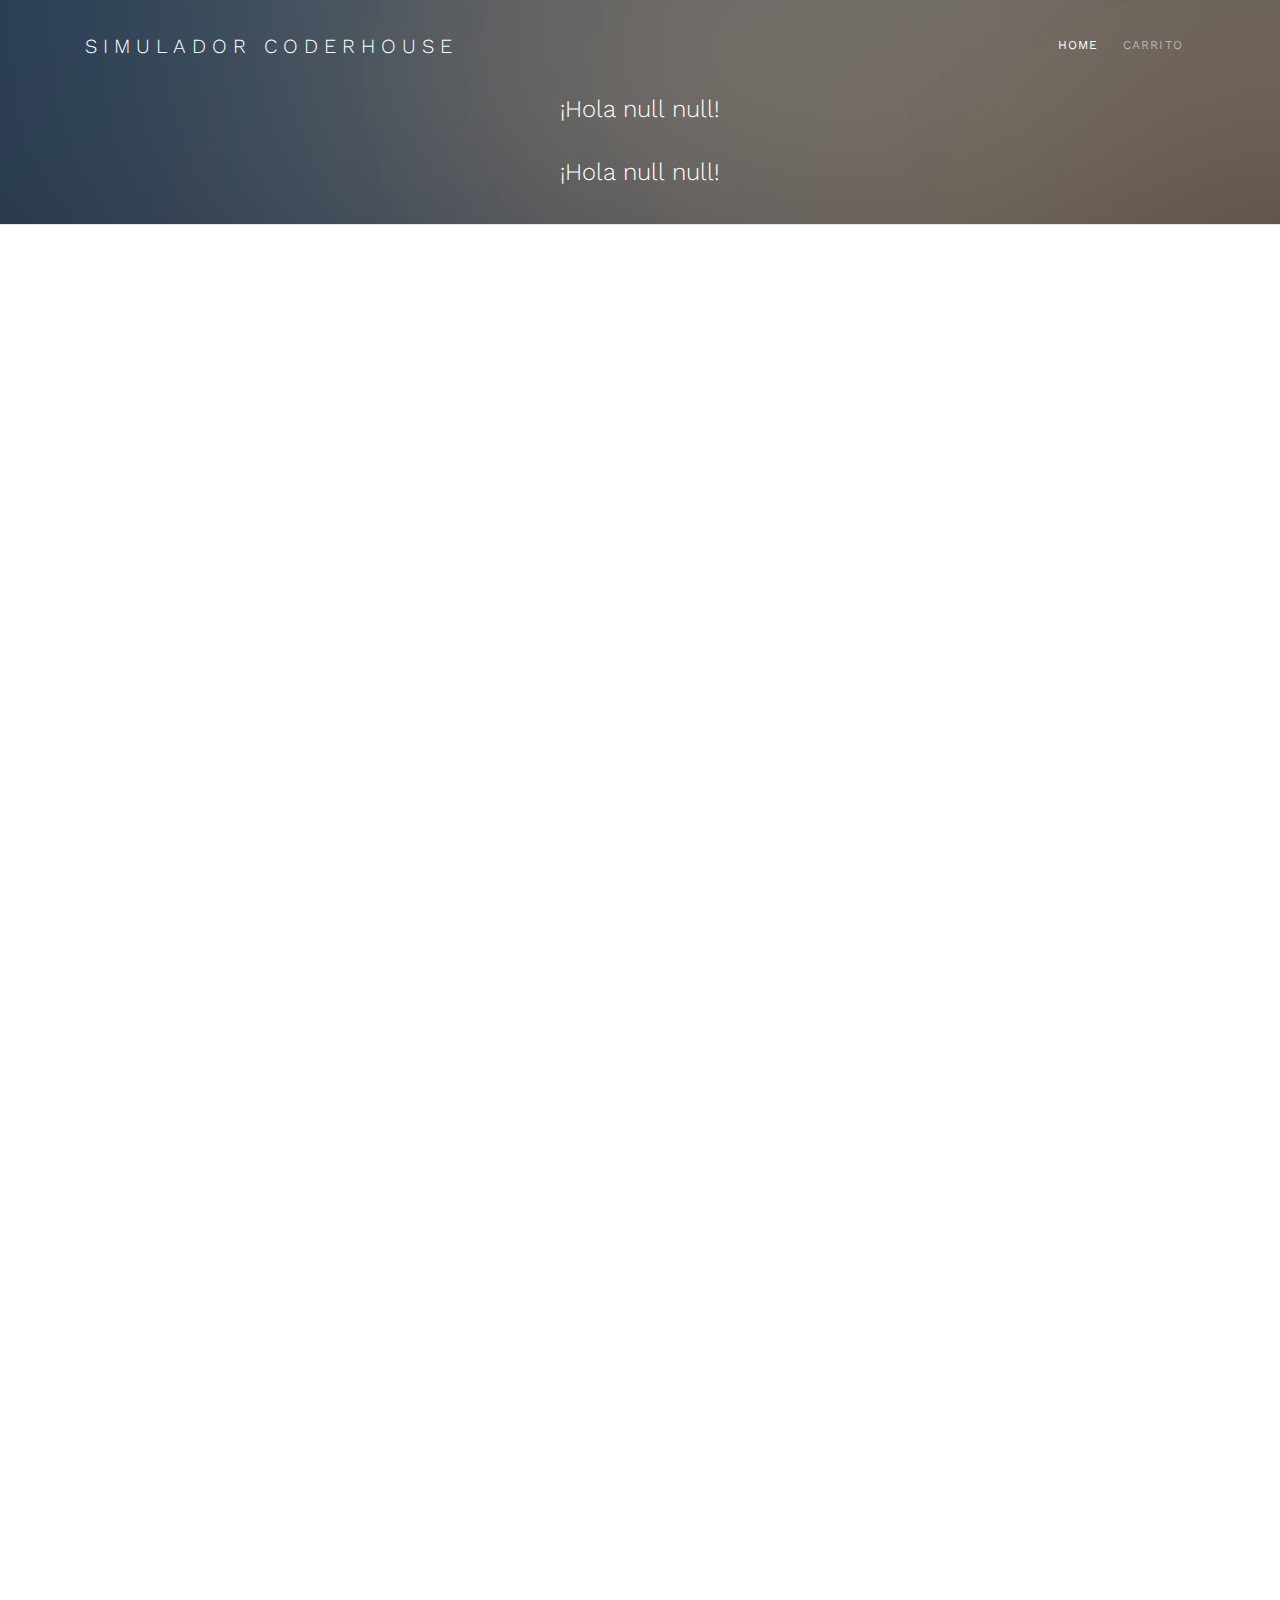
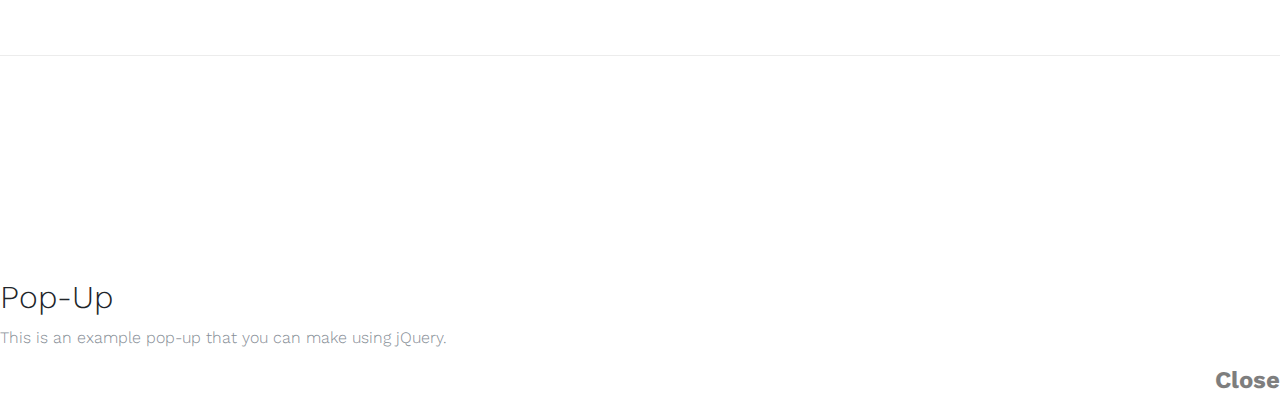
==== proyecto_final/index.html @ 75d691c9 "Segunda entrega proyecto final" ====
<!DOCTYPE html>
<html lang="en">
	<head id="head_main">
		<meta charset="utf-8">
		<meta name="viewport" content="width=device-width, initial-scale=1, shrink-to-fit=no">
		<title>Simulador carrito de compras</title>
		<meta name="description" content="Simulador para curso coderhouse: javascript">
		<meta name="keywords" content="Simulador, coderhouse, javascript, cart, products, ecommerce">
        <link href="https://fonts.googleapis.com/css?family=Work+Sans:300,400,700" rel="stylesheet">
        <link rel="stylesheet" href="assets/css/bootstrap/bootstrap.css">
        <link rel="stylesheet" href="assets/css/animate.css">
        <link rel="stylesheet" href="assets/fonts/ionicons/css/ionicons.min.css">
        <link rel="stylesheet" href="assets/css/owl.carousel.min.css">
        <link rel="stylesheet" href="assets/fonts/flaticon/font/flaticon.css">
        <link rel="stylesheet" href="assets/fonts/fontawesome/css/font-awesome.min.css">
        <link rel="stylesheet" href="assets/css/bootstrap-datepicker.css">
        <link rel="stylesheet" href="assets/css/select2.css">
        <link rel="stylesheet" href="assets/css/helpers.css">
        <link rel="stylesheet" href="assets/css/style.css">
        <link rel="stylesheet" href="https://cdnjs.cloudflare.com/ajax/libs/bootstrap-datepicker/1.4.1/css/bootstrap-datepicker3.css"/>
	</head>
	<body>
        <nav class="navbar navbar-expand-lg navbar-dark probootstrap_navbar" id="probootstrap-navbar">
          <div class="container">
            <a class="navbar-brand" href="index.html">Simulador Coderhouse</a>
            <button class="navbar-toggler" type="button" data-toggle="collapse" data-target="#probootstrap-menu" aria-controls="probootstrap-menu" aria-expanded="false" aria-label="Toggle navigation">
              <span><i class="ion-navicon"></i></span>
            </button>
            <div class="collapse navbar-collapse" id="probootstrap-menu">
              <ul class="navbar-nav ml-auto">
                <li class="nav-item active"><a class="nav-link" href="index.html">Home</a></li>
                <li class="nav-item"><a class="nav-link" href="carrito.html">Carrito</a></li>
              </ul>
            </div>
          </div>
        </nav>
        <!-- END nav -->


        <section class="probootstrap-cover overflow-hidden relative"  style="background-image: url('assets/images/bg_1.jpg');" data-stellar-background-ratio="0.5"  id="section-home">
          <div class="overlay" id="subtitulo"></div>
        </section>
        <!-- END section -->

        <section class="probootstrap_section" id="section-city-guides">
          <div class="container">
            <div class="row text-center mb-5 probootstrap-animate">
              <div class="col-md-12">
                <h2 class="display-4 border-bottom probootstrap-section-heading">Nuestros productos</h2>
              </div>
            </div>
            <div class="row" id="listadoProductos">
                <!--
                <div class="col-lg-3 col-md-6 probootstrap-animate mb-3">
                <a href="#" class="probootstrap-thumbnail">
                  <img src="assets/images/producto_1.jpg" alt="Free Template by uicookies.com" class="img-fluid">
                  <div class="probootstrap-text">
                    <h3>Reloj: $4500</h3>
                  </div>
                </a>
                </div>
                <div class="col-lg-3 col-md-6 probootstrap-animate mb-3">
                <a href="#" class="probootstrap-thumbnail">
                  <img src="assets/images/producto_2.jpg" alt="Free Template by uicookies.com" class="img-fluid">
                  <div class="probootstrap-text">
                    <h3>Auriculares: $1500</h3>
                  </div>
                </a>
                </div>
                <div class="col-lg-3 col-md-6 probootstrap-animate mb-3">
                <a href="#" class="probootstrap-thumbnail">
                  <img src="assets/images/producto_3.jpg" alt="Free Template by uicookies.com" class="img-fluid">
                  <div class="probootstrap-text">
                    <h3>Zapatilla: $11000</h3>
                  </div>
                </a>
                </div>
                <div class="col-lg-3 col-md-6 probootstrap-animate mb-3">
                <a href="#" class="probootstrap-thumbnail">
                  <img src="assets/images/producto_4.jpg" alt="Free Template by uicookies.com" class="img-fluid">
                  <div class="probootstrap-text">
                    <h3>Zapatilla: $9999</h3>
                  </div>
                </a>
                </div>

                <div class="col-lg-3 col-md-6 probootstrap-animate mb-3">
                <a href="#" class="probootstrap-thumbnail">
                  <img src="assets/images/producto_5.jpg" alt="Free Template by uicookies.com" class="img-fluid">
                  <div class="probootstrap-text">
                    <h3>Anteojos: $5000</h3>
                  </div>
                </a>
                </div>
                <div class="col-lg-3 col-md-6 probootstrap-animate mb-3">
                <a href="#" class="probootstrap-thumbnail">
                  <img src="assets/images/producto_6.jpg" alt="Free Template by uicookies.com" class="img-fluid">
                  <div class="probootstrap-text">
                    <h3>Cámara retro: $7800</h3>
                  </div>
                </a>
                </div>
                <div class="col-lg-3 col-md-6 probootstrap-animate mb-3">
                <a href="#" class="probootstrap-thumbnail">
                  <img src="assets/images/producto_7.jpg" alt="Free Template by uicookies.com" class="img-fluid">
                  <div class="probootstrap-text">
                    <h3>Banco vintage: $4300</h3>
                  </div>
                </a>
                </div>
                <div class="col-lg-3 col-md-6 probootstrap-animate mb-3">
                <a href="#" class="probootstrap-thumbnail">
                  <img src="assets/images/producto_8.jpg" alt="Free Template by uicookies.com" class="img-fluid">
                  <div class="probootstrap-text">
                    <h3>Cactus deco: $1800</h3>
                  </div>
                </a>
                </div>

                <div class="col-lg-3 col-md-6 probootstrap-animate mb-3">
                <a href="#" class="probootstrap-thumbnail">
                  <img src="assets/images/producto_9.jpg" alt="Free Template by uicookies.com" class="img-fluid">
                  <div class="probootstrap-text">
                    <h3>Mochila: $5200</h3>
                  </div>
                </a>
                </div>
                <div class="col-lg-3 col-md-6 probootstrap-animate mb-3">
                <a href="#" class="probootstrap-thumbnail">
                  <img src="assets/images/producto_10.jpg" alt="Free Template by uicookies.com" class="img-fluid">
                  <div class="probootstrap-text">
                    <h3>Parlante: $8000</h3>
                  </div>
                </a>
                </div>
                <div class="col-lg-3 col-md-6 probootstrap-animate mb-3">
                <a href="#" class="probootstrap-thumbnail">
                  <img src="assets/images/producto_11.jpg" alt="Free Template by uicookies.com" class="img-fluid">
                  <div class="probootstrap-text">
                    <h3>Smartwatch: $15999</h3>
                  </div>
                </a>
                </div>
                <div class="col-lg-3 col-md-6 probootstrap-animate mb-3">
                <a href="#" class="probootstrap-thumbnail">
                  <img src="assets/images/producto_12.jpg" alt="Free Template by uicookies.com" class="img-fluid">
                  <div class="probootstrap-text">
                    <h3>Zapato: $11499</h3>
                  </div>
                </a>
                </div>
                -->
            </div>
          </div>

        </section>

        <footer class="probootstrap_section probootstrap-border-top">
          <div class="container">
          </div>
        </footer>

        <div class="popup-overlay">
            <!--Creates the popup content-->
             <div class="popup-content">
                <h2>Pop-Up</h2>
                <p> This is an example pop-up that you can make using jQuery.</p>
               <!--popup's close button-->
                <button class="close">Close</button>
            </div>
        </div>


        <script src="assets/js/jquery.min.js"></script>
        <script src="assets/js/popper.min.js"></script>
        <script src="assets/js/bootstrap.min.js"></script>
        <script src="assets/js/owl.carousel.min.js"></script>
        <script src="assets/js/bootstrap-datepicker.js"></script>
        <script src="assets/js/jquery.waypoints.min.js"></script>
        <script src="assets/js/jquery.easing.1.3.js"></script>
        <script src="assets/js/select2.min.js"></script>
        <script src="assets/js/main.js"></script>
        <script type="text/javascript" src="https://cdnjs.cloudflare.com/ajax/libs/bootstrap-datepicker/1.4.1/js/bootstrap-datepicker.min.js"></script>
        <script src="myCode.js"></script>
	</body>

</html>
---- proyecto_final/assets/fonts/flaticon/font/flaticon.css ----
/*
  	Flaticon icon font: Flaticon
  	Creation date: 18/12/2017 13:29
  	*/

@font-face {
  font-family: "Flaticon";
  src: url("Flaticon.eot");
  src: url("Flaticon.eot?#iefix") format("embedded-opentype"),
       url("Flaticon.woff") format("woff"),
       url("Flaticon.ttf") format("truetype"),
       url("Flaticon.svg#Flaticon") format("svg");
  font-weight: normal;
  font-style: normal;
}

@media screen and (-webkit-min-device-pixel-ratio:0) {
  @font-face {
    font-family: "Flaticon";
    src: url("Flaticon.svg#Flaticon") format("svg");
  }
}

[class^="flaticon-"]:before, [class*=" flaticon-"]:before,
[class^="flaticon-"]:after, [class*=" flaticon-"]:after {   
  font-family: Flaticon;
        font-size: 20px;
font-style: normal;
}

.flaticon-teatro-de-la-caridad:before { content: "\f100"; }
.flaticon-royal-museum-of-the-armed-forces:before { content: "\f101"; }
.flaticon-parthenon:before { content: "\f102"; }
.flaticon-marina-bay-sands:before { content: "\f103"; }
.flaticon-samarra-minaret:before { content: "\f104"; }
.flaticon-chiang-kai-shek-memorial:before { content: "\f105"; }
.flaticon-heuvelse-kerk-tilburg:before { content: "\f106"; }
.flaticon-cathedral-of-cordoba:before { content: "\f107"; }
.flaticon-london-bridge:before { content: "\f108"; }
.flaticon-taj-mahal:before { content: "\f109"; }
.flaticon-leaning-tower-of-pisa:before { content: "\f10a"; }
.flaticon-burj-al-arab:before { content: "\f10b"; }
.flaticon-gate-of-india:before { content: "\f10c"; }
.flaticon-osaka-castle:before { content: "\f10d"; }
.flaticon-statue-of-liberty:before { content: "\f10e"; }
---- proyecto_final/assets/css/select2.css ----
.select2-container {
  box-sizing: border-box;
  display: inline-block;
  margin: 0;
  position: relative;
  vertical-align: middle; }
  .select2-container .select2-selection--single {
    box-sizing: border-box;
    cursor: pointer;
    display: block;
    height: 28px;
    user-select: none;
    -webkit-user-select: none; }
    .select2-container .select2-selection--single .select2-selection__rendered {
      display: block;
      padding-left: 8px;
      padding-right: 20px;
      overflow: hidden;
      text-overflow: ellipsis;
      white-space: nowrap; }
    .select2-container .select2-selection--single .select2-selection__clear {
      position: relative; }
  .select2-container[dir="rtl"] .select2-selection--single .select2-selection__rendered {
    padding-right: 8px;
    padding-left: 20px; }
  .select2-container .select2-selection--multiple {
    box-sizing: border-box;
    cursor: pointer;
    display: block;
    min-height: 32px;
    user-select: none;
    -webkit-user-select: none; }
    .select2-container .select2-selection--multiple .select2-selection__rendered {
      display: inline-block;
      overflow: hidden;
      padding-left: 8px;
      text-overflow: ellipsis;
      white-space: nowrap; }
  .select2-container .select2-search--inline {
    float: left; }
    .select2-container .select2-search--inline .select2-search__field {
      box-sizing: border-box;
      border: none;
      font-size: 100%;
      margin-top: 5px;
      padding: 0; }
      .select2-container .select2-search--inline .select2-search__field::-webkit-search-cancel-button {
        -webkit-appearance: none; }

.select2-dropdown {
  background-color: white;
  border: 1px solid #aaa;
  border-radius: 4px;
  box-sizing: border-box;
  display: block;
  position: absolute;
  left: -100000px;
  width: 100%;
  z-index: 1051; }

.select2-results {
  display: block; }

.select2-results__options {
  list-style: none;
  margin: 0;
  padding: 0; }

.select2-results__option {
  padding: 6px;
  user-select: none;
  -webkit-user-select: none; }
  .select2-results__option[aria-selected] {
    cursor: pointer; }

.select2-container--open .select2-dropdown {
  left: 0; }

.select2-container--open .select2-dropdown--above {
  border-bottom: none;
  border-bottom-left-radius: 0;
  border-bottom-right-radius: 0; }

.select2-container--open .select2-dropdown--below {
  border-top: none;
  border-top-left-radius: 0;
  border-top-right-radius: 0; }

.select2-search--dropdown {
  display: block;
  padding: 4px; }
  .select2-search--dropdown .select2-search__field {
    padding: 4px;
    width: 100%;
    box-sizing: border-box; }
    .select2-search--dropdown .select2-search__field::-webkit-search-cancel-button {
      -webkit-appearance: none; }
  .select2-search--dropdown.select2-search--hide {
    display: none; }

.select2-close-mask {
  border: 0;
  margin: 0;
  padding: 0;
  display: block;
  position: fixed;
  left: 0;
  top: 0;
  min-height: 100%;
  min-width: 100%;
  height: auto;
  width: auto;
  opacity: 0;
  z-index: 99;
  background-color: #fff;
  filter: alpha(opacity=0); }

.select2-hidden-accessible {
  border: 0 !important;
  clip: rect(0 0 0 0) !important;
  -webkit-clip-path: inset(50%) !important;
  clip-path: inset(50%) !important;
  height: 1px !important;
  overflow: hidden !important;
  padding: 0 !important;
  position: absolute !important;
  width: 1px !important;
  white-space: nowrap !important; }

.select2-container--default .select2-selection--single {
  background-color: #fff;
  border: 1px solid #aaa;
  border-radius: 4px; }
  .select2-container--default .select2-selection--single .select2-selection__rendered {
    color: #444;
    line-height: 28px; }
  .select2-container--default .select2-selection--single .select2-selection__clear {
    cursor: pointer;
    float: right;
    font-weight: bold; }
  .select2-container--default .select2-selection--single .select2-selection__placeholder {
    color: #999; }
  .select2-container--default .select2-selection--single .select2-selection__arrow {
    height: 26px;
    position: absolute;
    top: 1px;
    right: 1px;
    width: 20px; }
    .select2-container--default .select2-selection--single .select2-selection__arrow b {
      border-color: #888 transparent transparent transparent;
      border-style: solid;
      border-width: 5px 4px 0 4px;
      height: 0;
      left: 50%;
      margin-left: -4px;
      margin-top: -2px;
      position: absolute;
      top: 50%;
      width: 0; }

.select2-container--default[dir="rtl"] .select2-selection--single .select2-selection__clear {
  float: left; }

.select2-container--default[dir="rtl"] .select2-selection--single .select2-selection__arrow {
  left: 1px;
  right: auto; }

.select2-container--default.select2-container--disabled .select2-selection--single {
  background-color: #eee;
  cursor: default; }
  .select2-container--default.select2-container--disabled .select2-selection--single .select2-selection__clear {
    display: none; }

.select2-container--default.select2-container--open .select2-selection--single .select2-selection__arrow b {
  border-color: transparent transparent #888 transparent;
  border-width: 0 4px 5px 4px; }

.select2-container--default .select2-selection--multiple {
  background-color: white;
  border: 1px solid #aaa;
  border-radius: 4px;
  cursor: text; }
  .select2-container--default .select2-selection--multiple .select2-selection__rendered {
    box-sizing: border-box;
    list-style: none;
    margin: 0;
    padding: 0 5px;
    width: 100%; }
    .select2-container--default .select2-selection--multiple .select2-selection__rendered li {
      list-style: none; }
  .select2-container--default .select2-selection--multiple .select2-selection__placeholder {
    color: #999;
    margin-top: 5px;
    float: left; }
  .select2-container--default .select2-selection--multiple .select2-selection__clear {
    cursor: pointer;
    float: right;
    font-weight: bold;
    margin-top: 5px;
    margin-right: 10px; }
  .select2-container--default .select2-selection--multiple .select2-selection__choice {
    background-color: #e4e4e4;
    border: 1px solid #aaa;
    border-radius: 4px;
    cursor: default;
    float: left;
    margin-right: 5px;
    margin-top: 5px;
    padding: 0 5px; }
  .select2-container--default .select2-selection--multiple .select2-selection__choice__remove {
    color: #999;
    cursor: pointer;
    display: inline-block;
    font-weight: bold;
    margin-right: 2px; }
    .select2-container--default .select2-selection--multiple .select2-selection__choice__remove:hover {
      color: #333; }

.select2-container--default[dir="rtl"] .select2-selection--multiple .select2-selection__choice, .select2-container--default[dir="rtl"] .select2-selection--multiple .select2-selection__placeholder, .select2-container--default[dir="rtl"] .select2-selection--multiple .select2-search--inline {
  float: right; }

.select2-container--default[dir="rtl"] .select2-selection--multiple .select2-selection__choice {
  margin-left: 5px;
  margin-right: auto; }

.select2-container--default[dir="rtl"] .select2-selection--multiple .select2-selection__choice__remove {
  margin-left: 2px;
  margin-right: auto; }

.select2-container--default.select2-container--focus .select2-selection--multiple {
  border: solid black 1px;
  outline: 0; }

.select2-container--default.select2-container--disabled .select2-selection--multiple {
  background-color: #eee;
  cursor: default; }

.select2-container--default.select2-container--disabled .select2-selection__choice__remove {
  display: none; }

.select2-container--default.select2-container--open.select2-container--above .select2-selection--single, .select2-container--default.select2-container--open.select2-container--above .select2-selection--multiple {
  border-top-left-radius: 0;
  border-top-right-radius: 0; }

.select2-container--default.select2-container--open.select2-container--below .select2-selection--single, .select2-container--default.select2-container--open.select2-container--below .select2-selection--multiple {
  border-bottom-left-radius: 0;
  border-bottom-right-radius: 0; }

.select2-container--default .select2-search--dropdown .select2-search__field {
  border: 1px solid #aaa; }

.select2-container--default .select2-search--inline .select2-search__field {
  background: transparent;
  border: none;
  outline: 0;
  box-shadow: none;
  -webkit-appearance: textfield; }

.select2-container--default .select2-results > .select2-results__options {
  max-height: 200px;
  overflow-y: auto; }

.select2-container--default .select2-results__option[role=group] {
  padding: 0; }

.select2-container--default .select2-results__option[aria-disabled=true] {
  color: #999; }

.select2-container--default .select2-results__option[aria-selected=true] {
  background-color: #ddd; }

.select2-container--default .select2-results__option .select2-results__option {
  padding-left: 1em; }
  .select2-container--default .select2-results__option .select2-results__option .select2-results__group {
    padding-left: 0; }
  .select2-container--default .select2-results__option .select2-results__option .select2-results__option {
    margin-left: -1em;
    padding-left: 2em; }
    .select2-container--default .select2-results__option .select2-results__option .select2-results__option .select2-results__option {
      margin-left: -2em;
      padding-left: 3em; }
      .select2-container--default .select2-results__option .select2-results__option .select2-results__option .select2-results__option .select2-results__option {
        margin-left: -3em;
        padding-left: 4em; }
        .select2-container--default .select2-results__option .select2-results__option .select2-results__option .select2-results__option .select2-results__option .select2-results__option {
          margin-left: -4em;
          padding-left: 5em; }
          .select2-container--default .select2-results__option .select2-results__option .select2-results__option .select2-results__option .select2-results__option .select2-results__option .select2-results__option {
            margin-left: -5em;
            padding-left: 6em; }

.select2-container--default .select2-results__option--highlighted[aria-selected] {
  background-color: #5897fb;
  color: white; }

.select2-container--default .select2-results__group {
  cursor: default;
  display: block;
  padding: 6px; }

.select2-container--classic .select2-selection--single {
  background-color: #f7f7f7;
  border: 1px solid #aaa;
  border-radius: 4px;
  outline: 0;
  background-image: -webkit-linear-gradient(top, white 50%, #eeeeee 100%);
  background-image: -o-linear-gradient(top, white 50%, #eeeeee 100%);
  background-image: linear-gradient(to bottom, white 50%, #eeeeee 100%);
  background-repeat: repeat-x;
  filter: progid:DXImageTransform.Microsoft.gradient(startColorstr='#FFFFFFFF', endColorstr='#FFEEEEEE', GradientType=0); }
  .select2-container--classic .select2-selection--single:focus {
    border: 1px solid #5897fb; }
  .select2-container--classic .select2-selection--single .select2-selection__rendered {
    color: #444;
    line-height: 28px; }
  .select2-container--classic .select2-selection--single .select2-selection__clear {
    cursor: pointer;
    float: right;
    font-weight: bold;
    margin-right: 10px; }
  .select2-container--classic .select2-selection--single .select2-selection__placeholder {
    color: #999; }
  .select2-container--classic .select2-selection--single .select2-selection__arrow {
    background-color: #ddd;
    border: none;
    border-left: 1px solid #aaa;
    border-top-right-radius: 4px;
    border-bottom-right-radius: 4px;
    height: 26px;
    position: absolute;
    top: 1px;
    right: 1px;
    width: 20px;
    background-image: -webkit-linear-gradient(top, #eeeeee 50%, #cccccc 100%);
    background-image: -o-linear-gradient(top, #eeeeee 50%, #cccccc 100%);
    background-image: linear-gradient(to bottom, #eeeeee 50%, #cccccc 100%);
    background-repeat: repeat-x;
    filter: progid:DXImageTransform.Microsoft.gradient(startColorstr='#FFEEEEEE', endColorstr='#FFCCCCCC', GradientType=0); }
    .select2-container--classic .select2-selection--single .select2-selection__arrow b {
      border-color: #888 transparent transparent transparent;
      border-style: solid;
      border-width: 5px 4px 0 4px;
      height: 0;
      left: 50%;
      margin-left: -4px;
      margin-top: -2px;
      position: absolute;
      top: 50%;
      width: 0; }

.select2-container--classic[dir="rtl"] .select2-selection--single .select2-selection__clear {
  float: left; }

.select2-container--classic[dir="rtl"] .select2-selection--single .select2-selection__arrow {
  border: none;
  border-right: 1px solid #aaa;
  border-radius: 0;
  border-top-left-radius: 4px;
  border-bottom-left-radius: 4px;
  left: 1px;
  right: auto; }

.select2-container--classic.select2-container--open .select2-selection--single {
  border: 1px solid #5897fb; }
  .select2-container--classic.select2-container--open .select2-selection--single .select2-selection__arrow {
    background: transparent;
    border: none; }
    .select2-container--classic.select2-container--open .select2-selection--single .select2-selection__arrow b {
      border-color: transparent transparent #888 transparent;
      border-width: 0 4px 5px 4px; }

.select2-container--classic.select2-container--open.select2-container--above .select2-selection--single {
  border-top: none;
  border-top-left-radius: 0;
  border-top-right-radius: 0;
  background-image: -webkit-linear-gradient(top, white 0%, #eeeeee 50%);
  background-image: -o-linear-gradient(top, white 0%, #eeeeee 50%);
  background-image: linear-gradient(to bottom, white 0%, #eeeeee 50%);
  background-repeat: repeat-x;
  filter: progid:DXImageTransform.Microsoft.gradient(startColorstr='#FFFFFFFF', endColorstr='#FFEEEEEE', GradientType=0); }

.select2-container--classic.select2-container--open.select2-container--below .select2-selection--single {
  border-bottom: none;
  border-bottom-left-radius: 0;
  border-bottom-right-radius: 0;
  background-image: -webkit-linear-gradient(top, #eeeeee 50%, white 100%);
  background-image: -o-linear-gradient(top, #eeeeee 50%, white 100%);
  background-image: linear-gradient(to bottom, #eeeeee 50%, white 100%);
  background-repeat: repeat-x;
  filter: progid:DXImageTransform.Microsoft.gradient(startColorstr='#FFEEEEEE', endColorstr='#FFFFFFFF', GradientType=0); }

.select2-container--classic .select2-selection--multiple {
  background-color: white;
  border: 1px solid #aaa;
  border-radius: 4px;
  cursor: text;
  outline: 0; }
  .select2-container--classic .select2-selection--multiple:focus {
    border: 1px solid #5897fb; }
  .select2-container--classic .select2-selection--multiple .select2-selection__rendered {
    list-style: none;
    margin: 0;
    padding: 0 5px; }
  .select2-container--classic .select2-selection--multiple .select2-selection__clear {
    display: none; }
  .select2-container--classic .select2-selection--multiple .select2-selection__choice {
    background-color: #e4e4e4;
    border: 1px solid #aaa;
    border-radius: 4px;
    cursor: default;
    float: left;
    margin-right: 5px;
    margin-top: 5px;
    padding: 0 5px; }
  .select2-container--classic .select2-selection--multiple .select2-selection__choice__remove {
    color: #888;
    cursor: pointer;
    display: inline-block;
    font-weight: bold;
    margin-right: 2px; }
    .select2-container--classic .select2-selection--multiple .select2-selection__choice__remove:hover {
      color: #555; }

.select2-container--classic[dir="rtl"] .select2-selection--multiple .select2-selection__choice {
  float: right; }

.select2-container--classic[dir="rtl"] .select2-selection--multiple .select2-selection__choice {
  margin-left: 5px;
  margin-right: auto; }

.select2-container--classic[dir="rtl"] .select2-selection--multiple .select2-selection__choice__remove {
  margin-left: 2px;
  margin-right: auto; }

.select2-container--classic.select2-container--open .select2-selection--multiple {
  border: 1px solid #5897fb; }

.select2-container--classic.select2-container--open.select2-container--above .select2-selection--multiple {
  border-top: none;
  border-top-left-radius: 0;
  border-top-right-radius: 0; }

.select2-container--classic.select2-container--open.select2-container--below .select2-selection--multiple {
  border-bottom: none;
  border-bottom-left-radius: 0;
  border-bottom-right-radius: 0; }

.select2-container--classic .select2-search--dropdown .select2-search__field {
  border: 1px solid #aaa;
  outline: 0; }

.select2-container--classic .select2-search--inline .select2-search__field {
  outline: 0;
  box-shadow: none; }

.select2-container--classic .select2-dropdown {
  background-color: white;
  border: 1px solid transparent; }

.select2-container--classic .select2-dropdown--above {
  border-bottom: none; }

.select2-container--classic .select2-dropdown--below {
  border-top: none; }

.select2-container--classic .select2-results > .select2-results__options {
  max-height: 200px;
  overflow-y: auto; }

.select2-container--classic .select2-results__option[role=group] {
  padding: 0; }

.select2-container--classic .select2-results__option[aria-disabled=true] {
  color: grey; }

.select2-container--classic .select2-results__option--highlighted[aria-selected] {
  background-color: #3875d7;
  color: white; }

.select2-container--classic .select2-results__group {
  cursor: default;
  display: block;
  padding: 6px; }

.select2-container--classic.select2-container--open .select2-dropdown {
  border-color: #5897fb; }
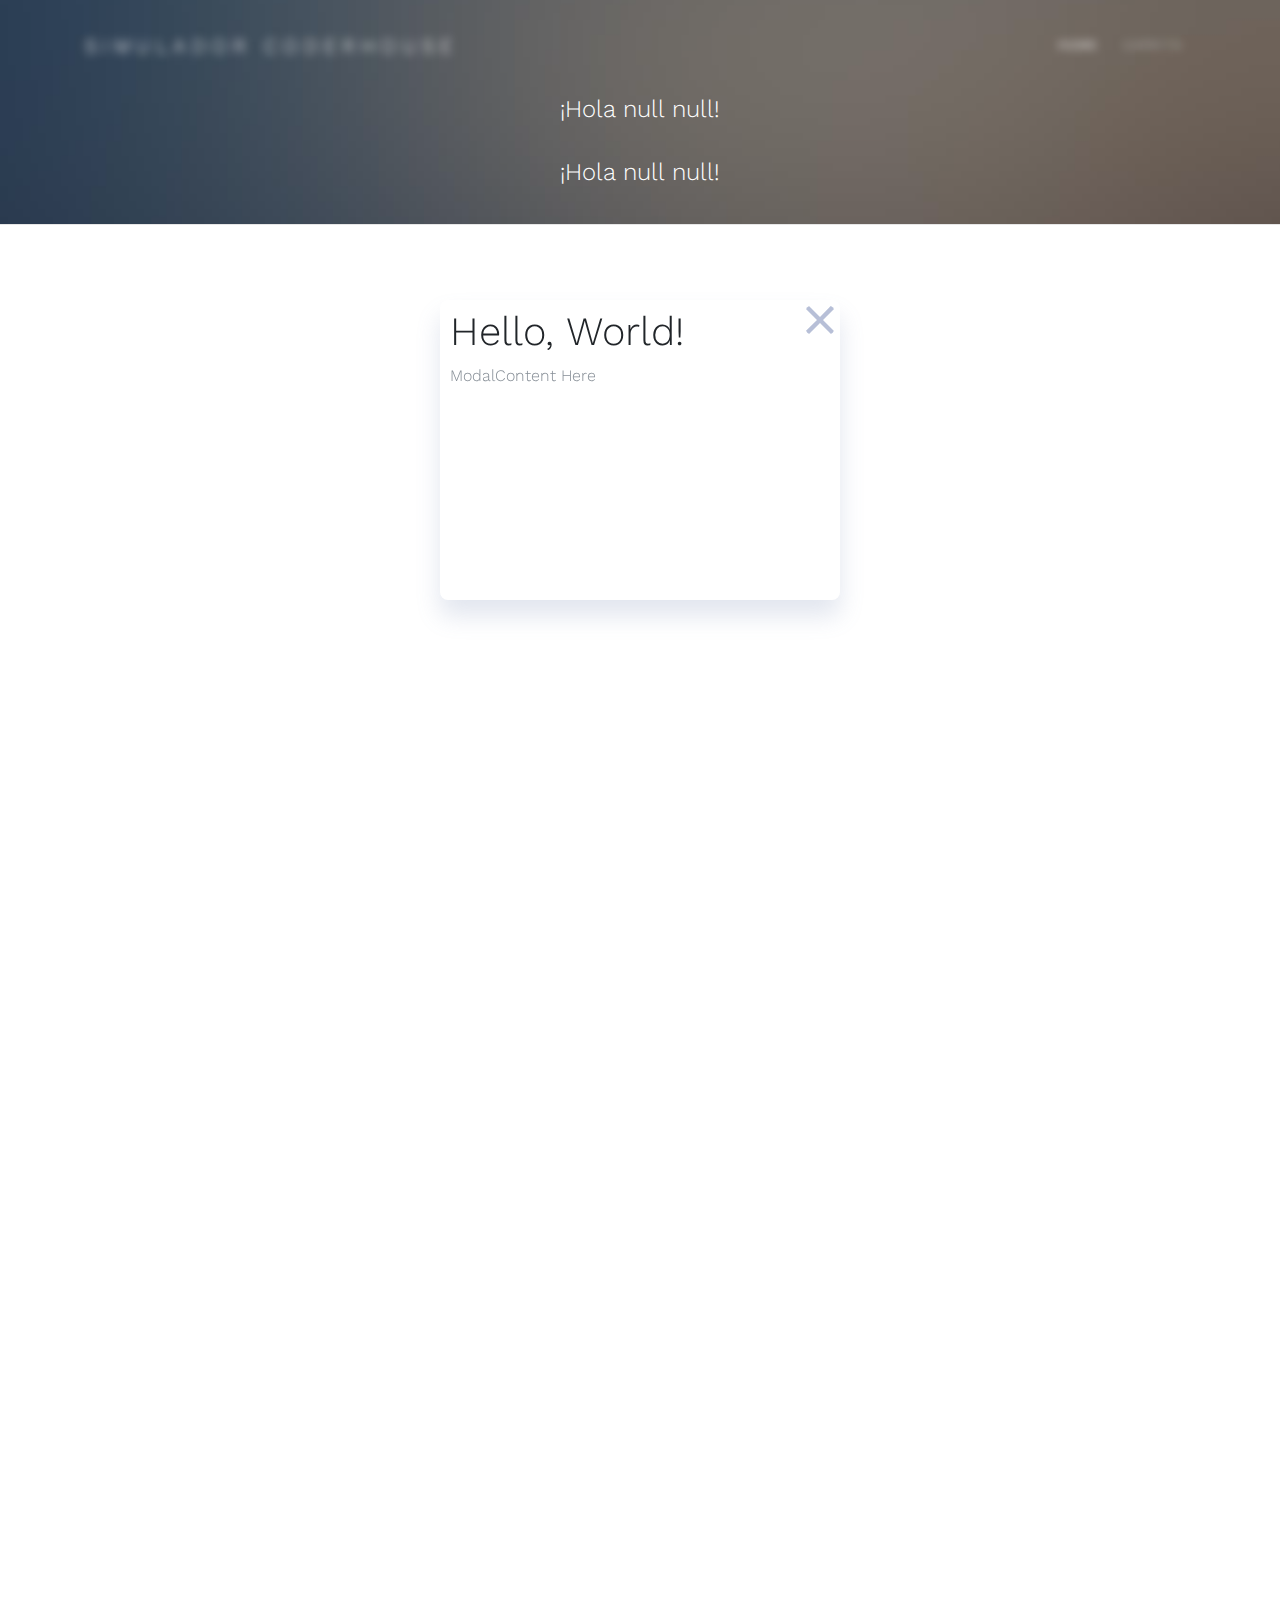
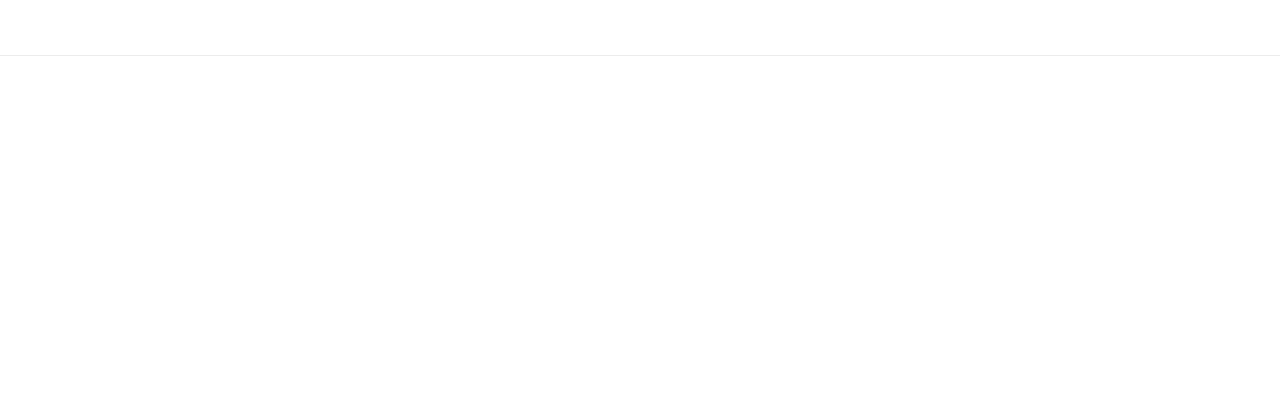
==== commit ac04c98d: "Segunda entrega proyecto final" ====
--- a/proyecto_final/index.html
+++ b/proyecto_final/index.html
@@ -170,6 +170,13 @@
             </div>
         </div>
 
+        <div class="modal" id="modalPersonalInfo">
+          <div class="content">
+            <div class="close"></div>
+            <h1> Hello, World!</h1>
+            <p> ModalContent Here </p>
+          </div>
+        </div>
 
         <script src="assets/js/jquery.min.js"></script>
         <script src="assets/js/popper.min.js"></script>
--- a/proyecto_final/assets/css/style.css
+++ b/proyecto_final/assets/css/style.css
@@ -558,4 +558,72 @@
 }
 .subtitle h4{
     color: white !important;
-}+}
+
+
+.popup-overlay {
+    visibility:hidden;
+}
+
+.popup-content {
+    visibility:hidden;
+}
+
+.popup-overlay.active{
+    visibility:visible;
+}
+
+.popup-content.active {
+    visibility:visible;
+}
+
+
+.modal {
+  position: fixed;
+  top: 0;
+  left: 0;
+  display: flex;
+  width: 100%;
+  height: 100vh;
+  justify-content: center;
+  align-items: center;
+  opacity: 0;
+  visibility: hidden;
+}
+
+.modal .content {
+  position: relative;
+  padding: 10px;
+  width: 400px;
+  height: 300px;
+  border-radius: 8px;
+  background-color: #fff;
+  box-shadow: rgba(112, 128, 175, 0.2) 0px 16px 24px 0px;
+  transform: scale(0);
+  transition: transform 300ms cubic-bezier(0.57, 0.21, 0.69, 1.25);
+}
+
+.modal .close {
+  position: absolute;
+  top: 5px;
+  right: 5px;
+  width: 30px;
+  height: 30px;
+  cursor: pointer;
+  border-radius: 8px;
+  background-color: #7080af;
+  clip-path: polygon(0 10%, 10% 0, 50% 40%, 89% 0, 100% 10%, 60% 50%, 100% 90%, 90% 100%, 50% 60%, 10% 100%, 0 89%, 40% 50%);
+}
+
+.modal.open {
+  opacity: 1;
+  visibility: visible;
+}
+.modal.open .content {
+  transform: scale(1);
+}
+
+
+.container.blur {
+  filter: blur(5px);
+}
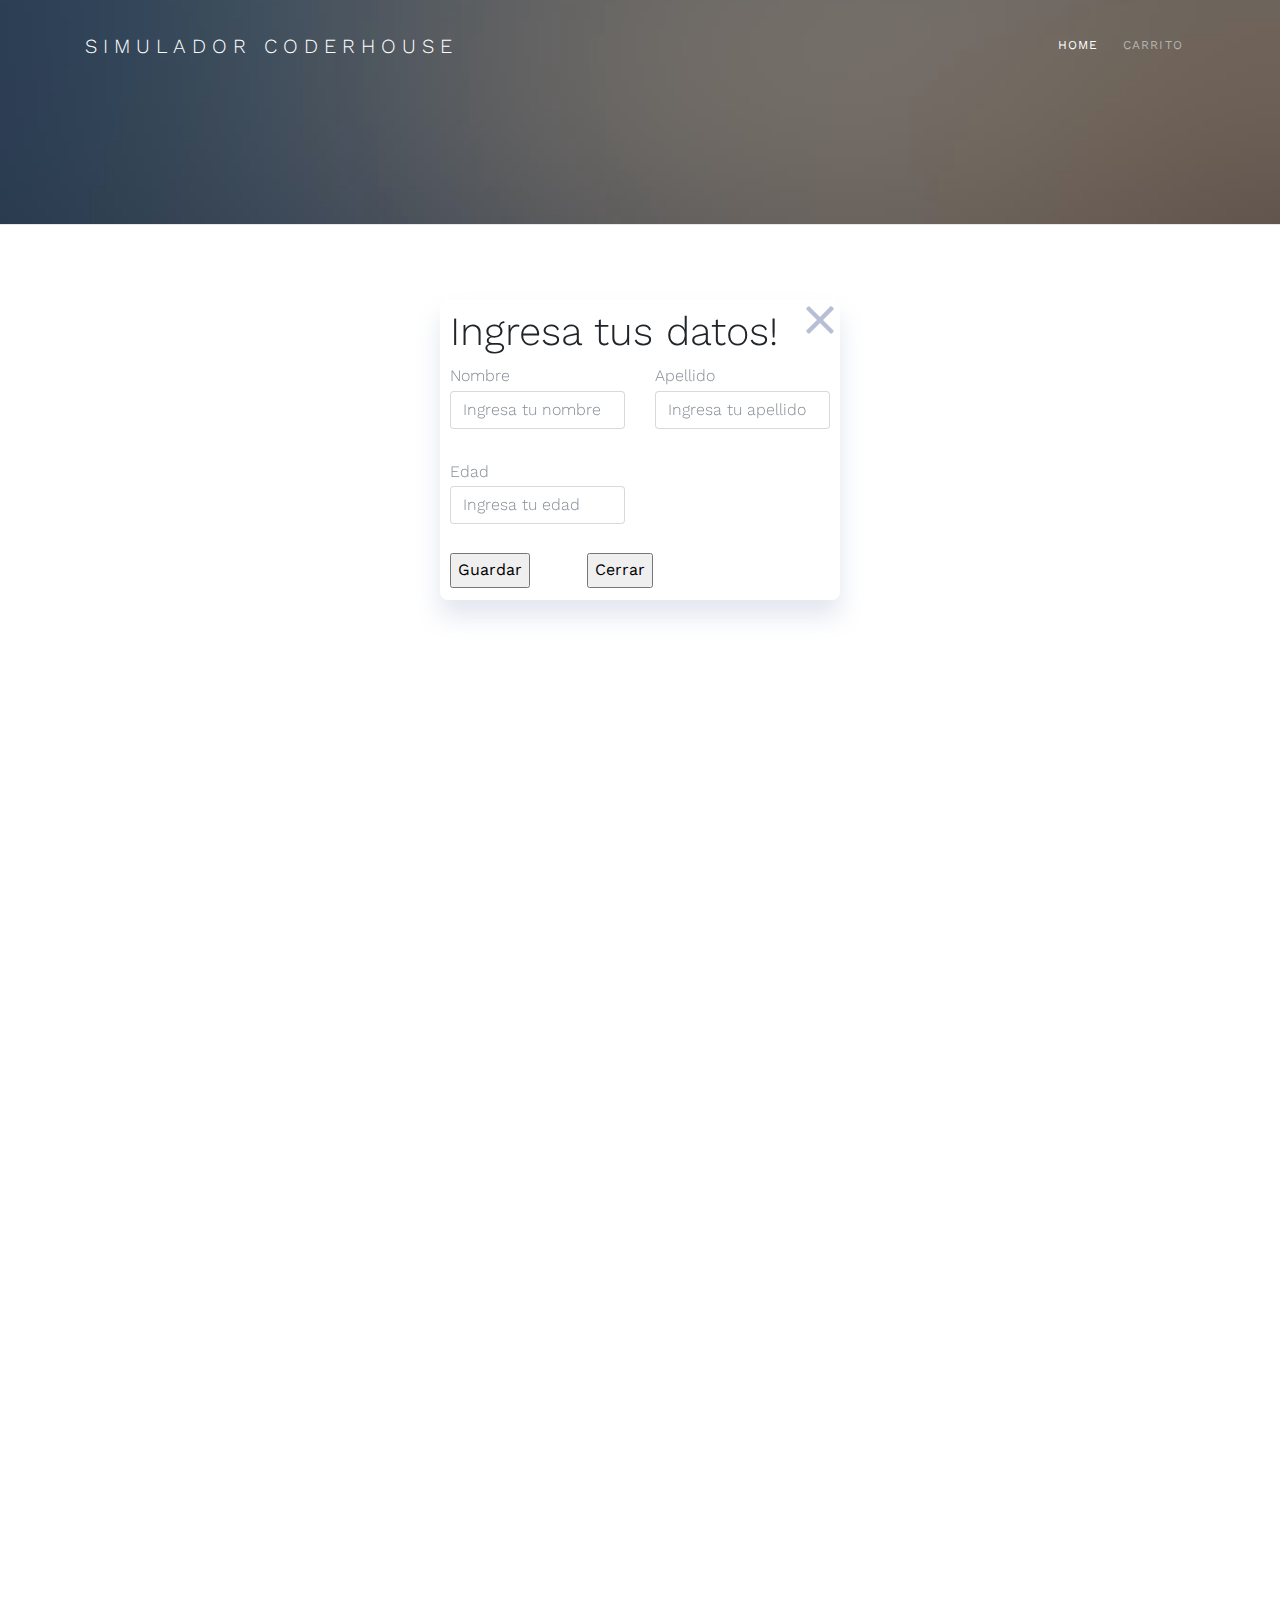
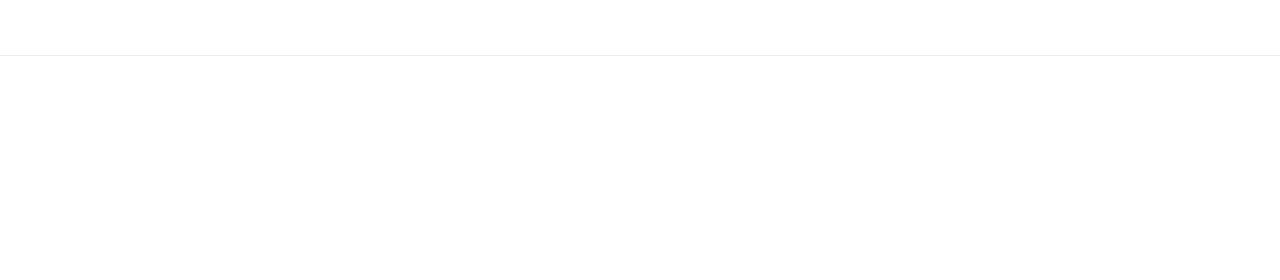
==== commit e0945cea: "Segunda entrega proyecto final: Reemplazo prompt por modal solicitando los datos" ====
--- a/proyecto_final/index.html
+++ b/proyecto_final/index.html
@@ -160,21 +160,44 @@
           </div>
         </footer>
 
-        <div class="popup-overlay">
-            <!--Creates the popup content-->
-             <div class="popup-content">
-                <h2>Pop-Up</h2>
-                <p> This is an example pop-up that you can make using jQuery.</p>
-               <!--popup's close button-->
-                <button class="close">Close</button>
-            </div>
-        </div>
-
         <div class="modal" id="modalPersonalInfo">
           <div class="content">
             <div class="close"></div>
-            <h1> Hello, World!</h1>
-            <p> ModalContent Here </p>
+              <div class="row">
+                  <div class="col-md-12">
+                      <h1> Ingresa tus datos!</h1>
+                  </div>
+              </div>
+              <div class="row">
+                  <div class="col-md-6">
+                      <span>Nombre</span>
+                      <input type="text" id="nombre" class="form-control" placeholder="Ingresa tu nombre">
+                  </div>
+                  <div class="col-md-6">
+                      <span>Apellido</span>
+                      <input type="text" id="apellido" class="form-control" placeholder="Ingresa tu apellido">
+                  </div>
+              </div>
+              <br>
+              <div class="row">
+                  <div class="col-md-6">
+                      <span>Edad</span>
+                      <input type="text" id="edad" class="form-control" placeholder="Ingresa tu edad">
+                  </div>
+              </div>
+              <br>
+              <div class="row">
+                  <div class="col-md-4">
+                    <button type="button" id="buttonGuardarDatos">
+                      <span>Guardar</span>
+                    </button>
+                  </div>
+                  <div class="col-md-4">
+                        <button type="button" id="buttonCerrar">
+                          <span>Cerrar</span>
+                        </button>
+                  </div>
+              </div>
           </div>
         </div>
 
--- a/proyecto_final/assets/css/style.css
+++ b/proyecto_final/assets/css/style.css
@@ -561,22 +561,6 @@
 }
 
 
-.popup-overlay {
-    visibility:hidden;
-}
-
-.popup-content {
-    visibility:hidden;
-}
-
-.popup-overlay.active{
-    visibility:visible;
-}
-
-.popup-content.active {
-    visibility:visible;
-}
-
 
 .modal {
   position: fixed;
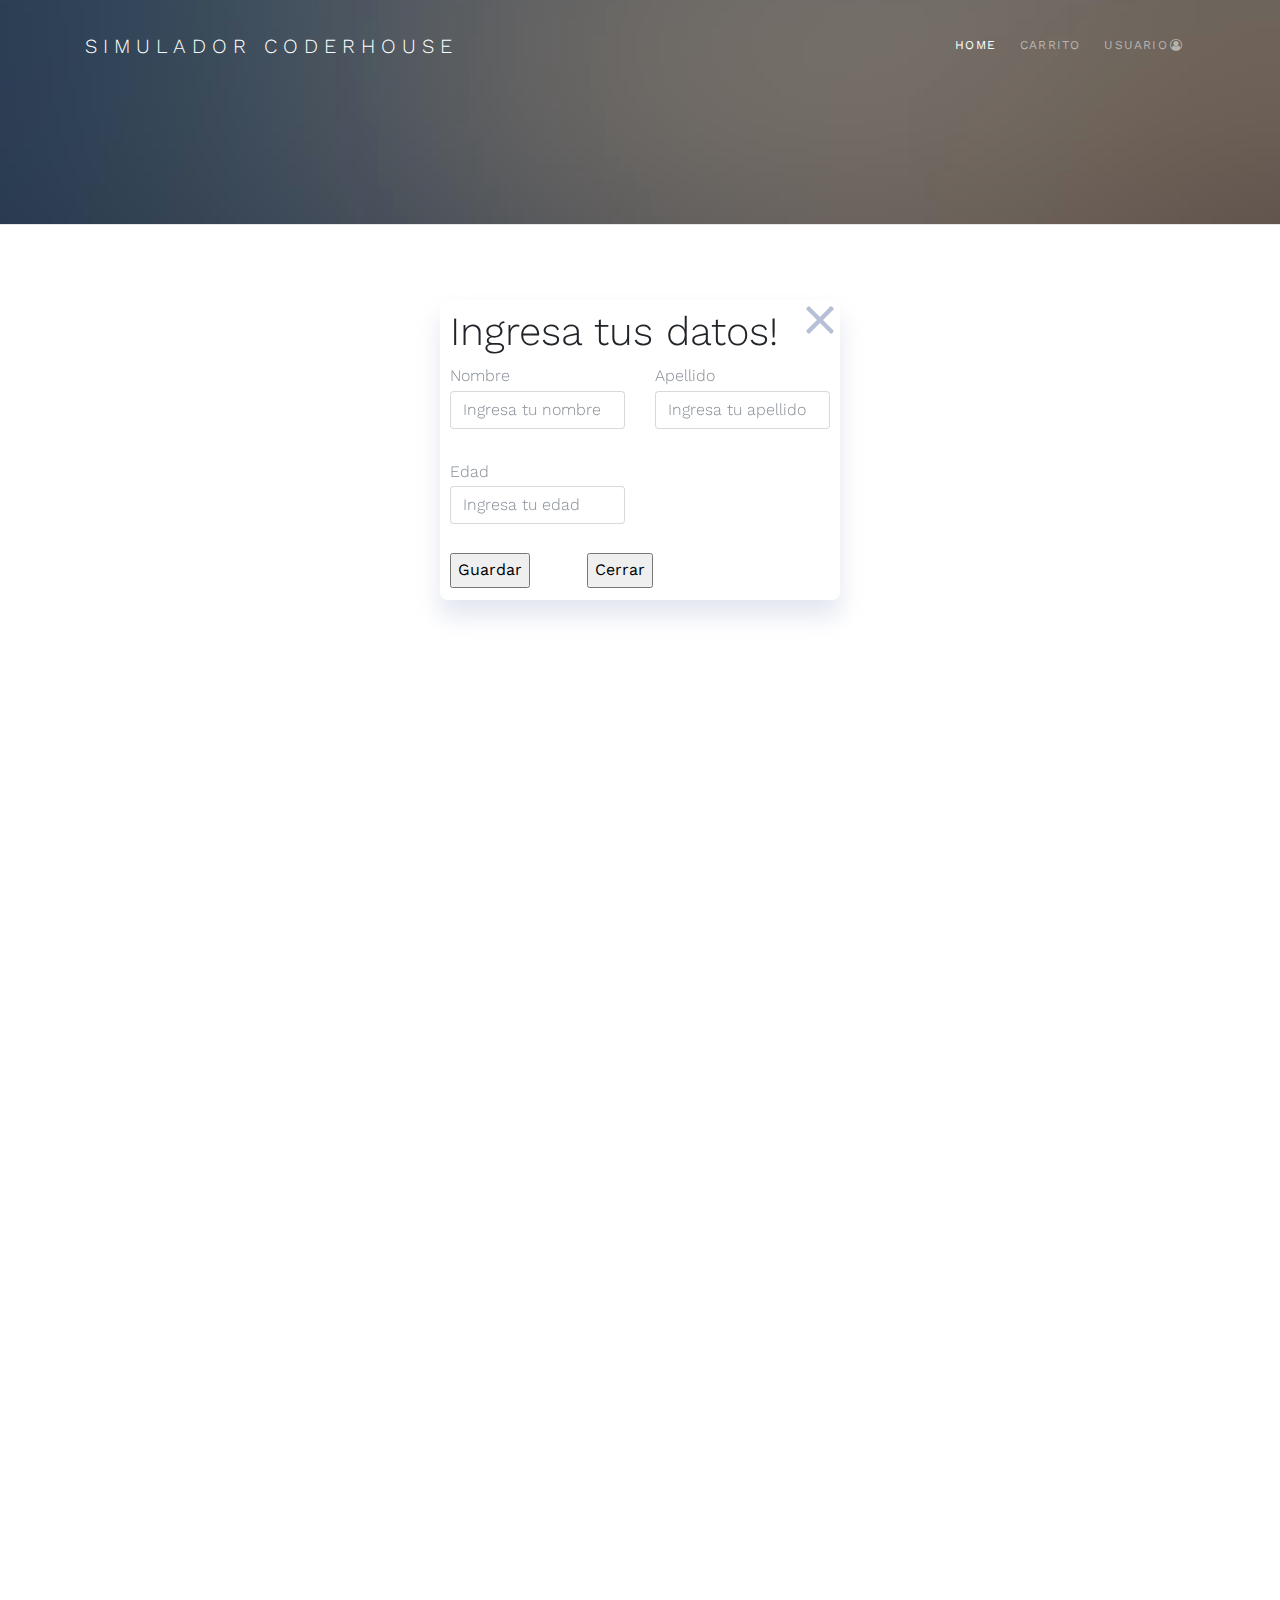
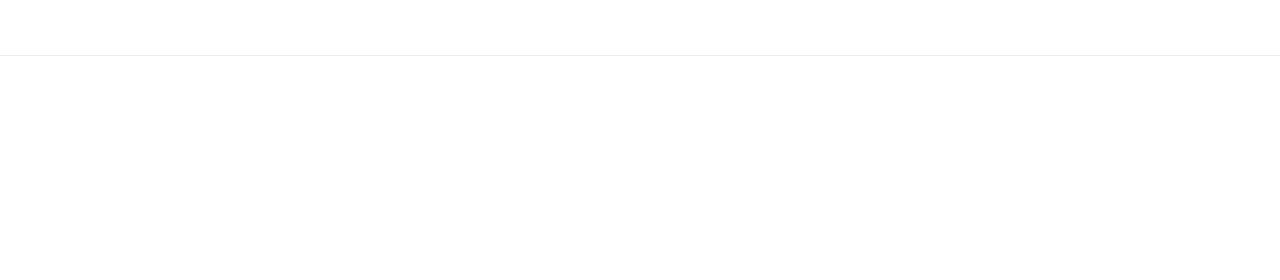
==== commit 332b8344: "13. jQuery: Efectos y animaciones con jQuery" ====
--- a/proyecto_final/index.html
+++ b/proyecto_final/index.html
@@ -30,6 +30,7 @@
               <ul class="navbar-nav ml-auto">
                 <li class="nav-item active"><a class="nav-link" href="index.html">Home</a></li>
                 <li class="nav-item"><a class="nav-link" href="carrito.html">Carrito</a></li>
+                  <li class="nav-item" id="user"><a class="nav-link" style="cursor: pointer;">Usuario<i class="fa fa-user-circle-o" aria-hidden="true" style="margin-left: 2px"></i></a></li>
               </ul>
             </div>
           </div>
@@ -162,7 +163,9 @@
 
         <div class="modal" id="modalPersonalInfo">
           <div class="content">
-            <div class="close"></div>
+            <div class="close" style="cursor: pointer;">
+
+            </div>
               <div class="row">
                   <div class="col-md-12">
                       <h1> Ingresa tus datos!</h1>
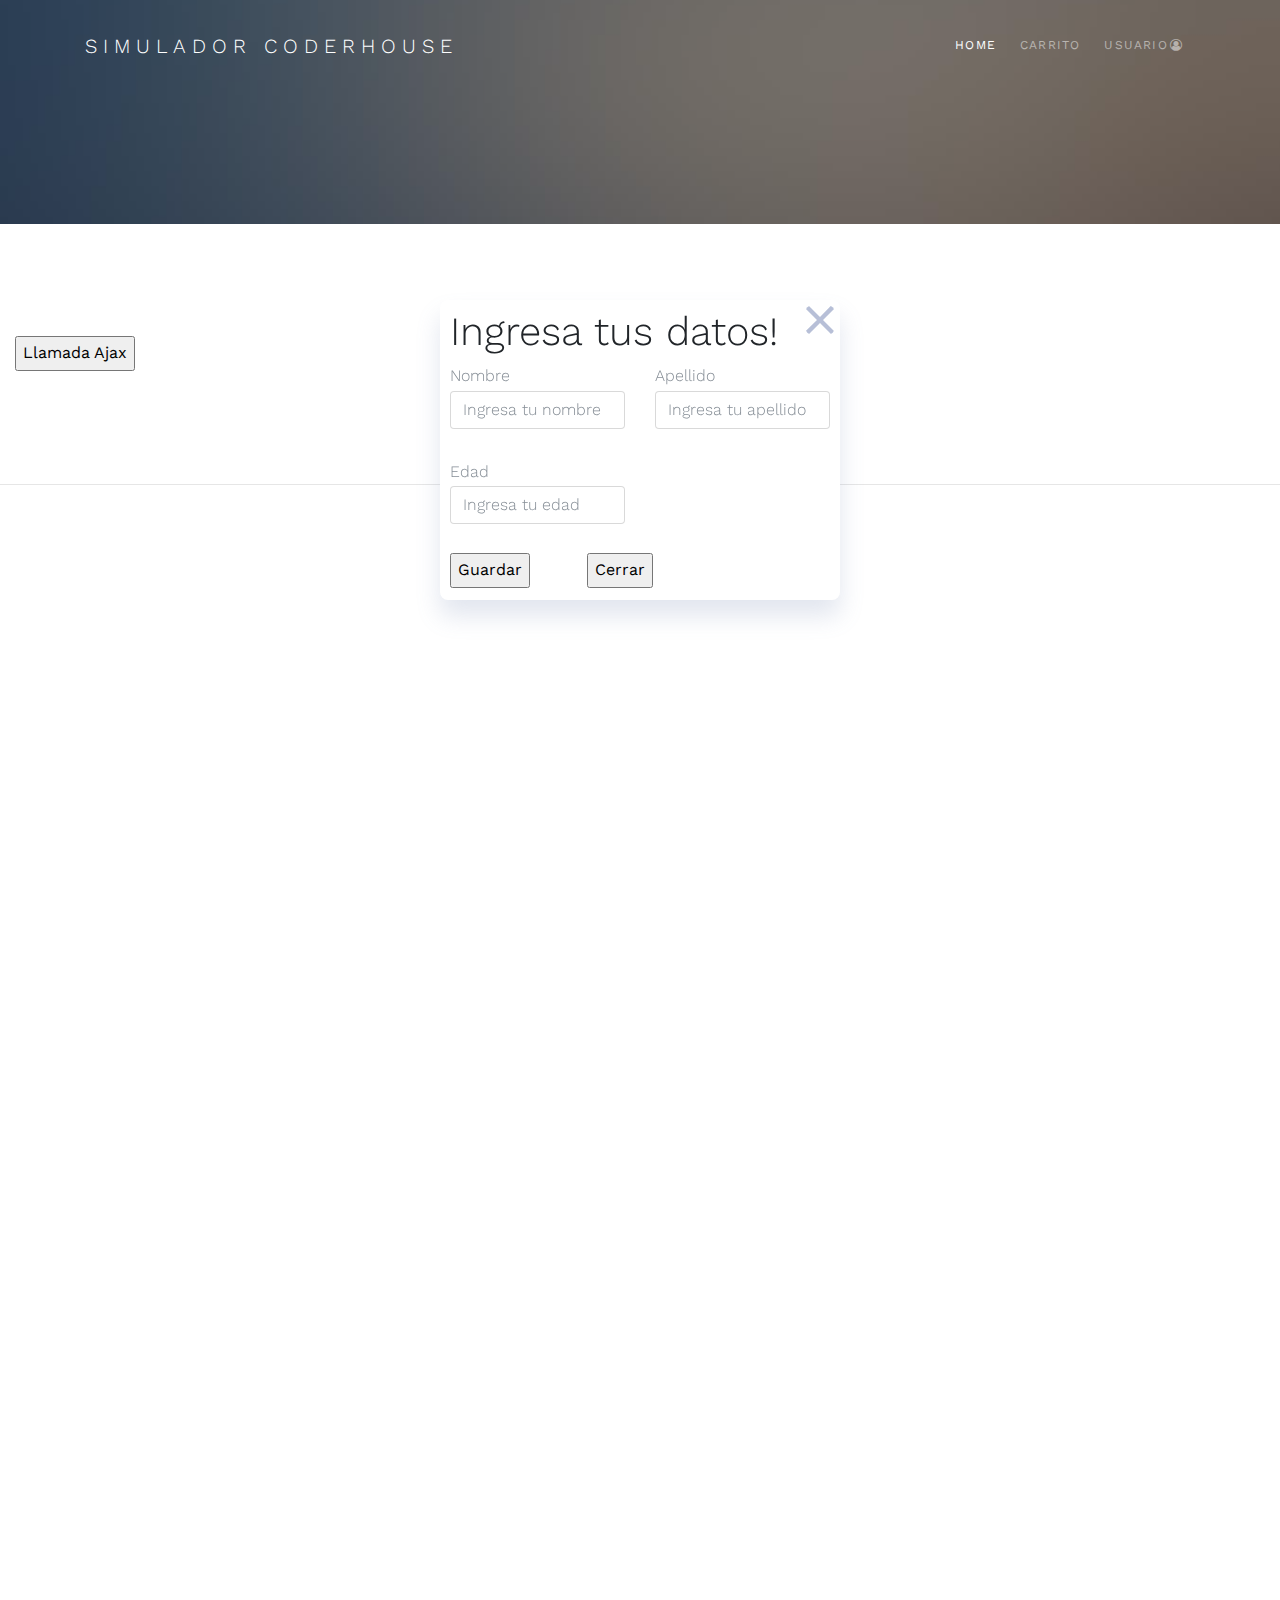
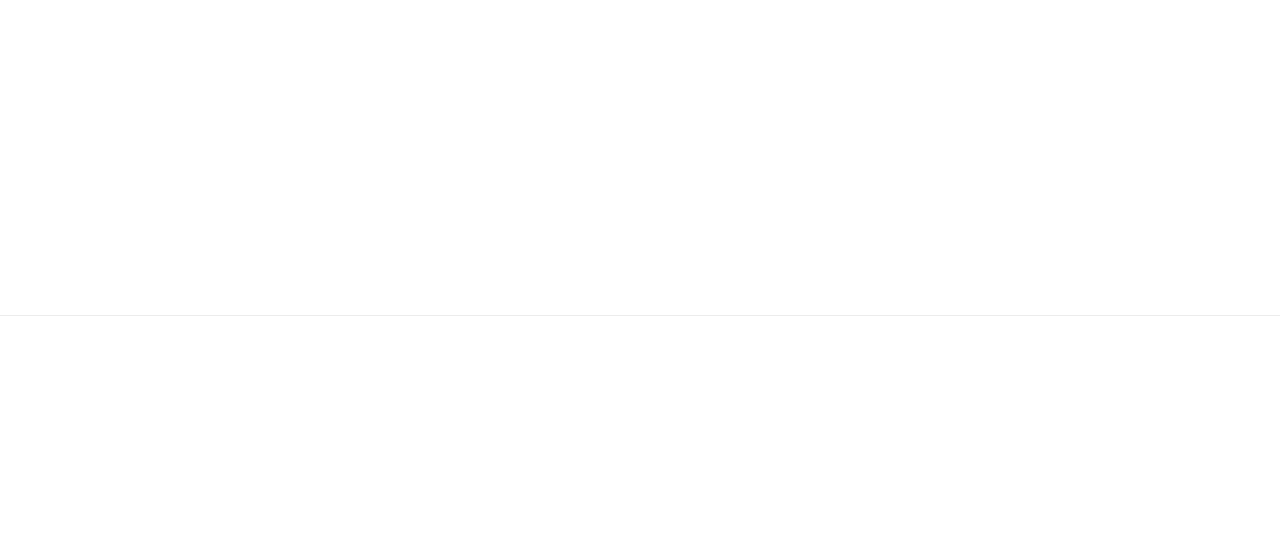
==== commit 76cc97b3: "Se agrega llamada ajax" ====
--- a/proyecto_final/index.html
+++ b/proyecto_final/index.html
@@ -39,10 +39,18 @@
 
 
         <section class="probootstrap-cover overflow-hidden relative"  style="background-image: url('assets/images/bg_1.jpg');" data-stellar-background-ratio="0.5"  id="section-home">
-          <div class="overlay" id="subtitulo"></div>
+          <div class="overlay" id="subtitulo">
+          </div>
         </section>
         <!-- END section -->
-
+        <section class="probootstrap_section">
+            <div class="col-md-6">
+                <button id="btnCallAjax">Llamada Ajax</button>
+            </div>
+            <div class="col-md-6" id="textAjax">
+
+            </div>
+        </section>
         <section class="probootstrap_section" id="section-city-guides">
           <div class="container">
             <div class="row text-center mb-5 probootstrap-animate">
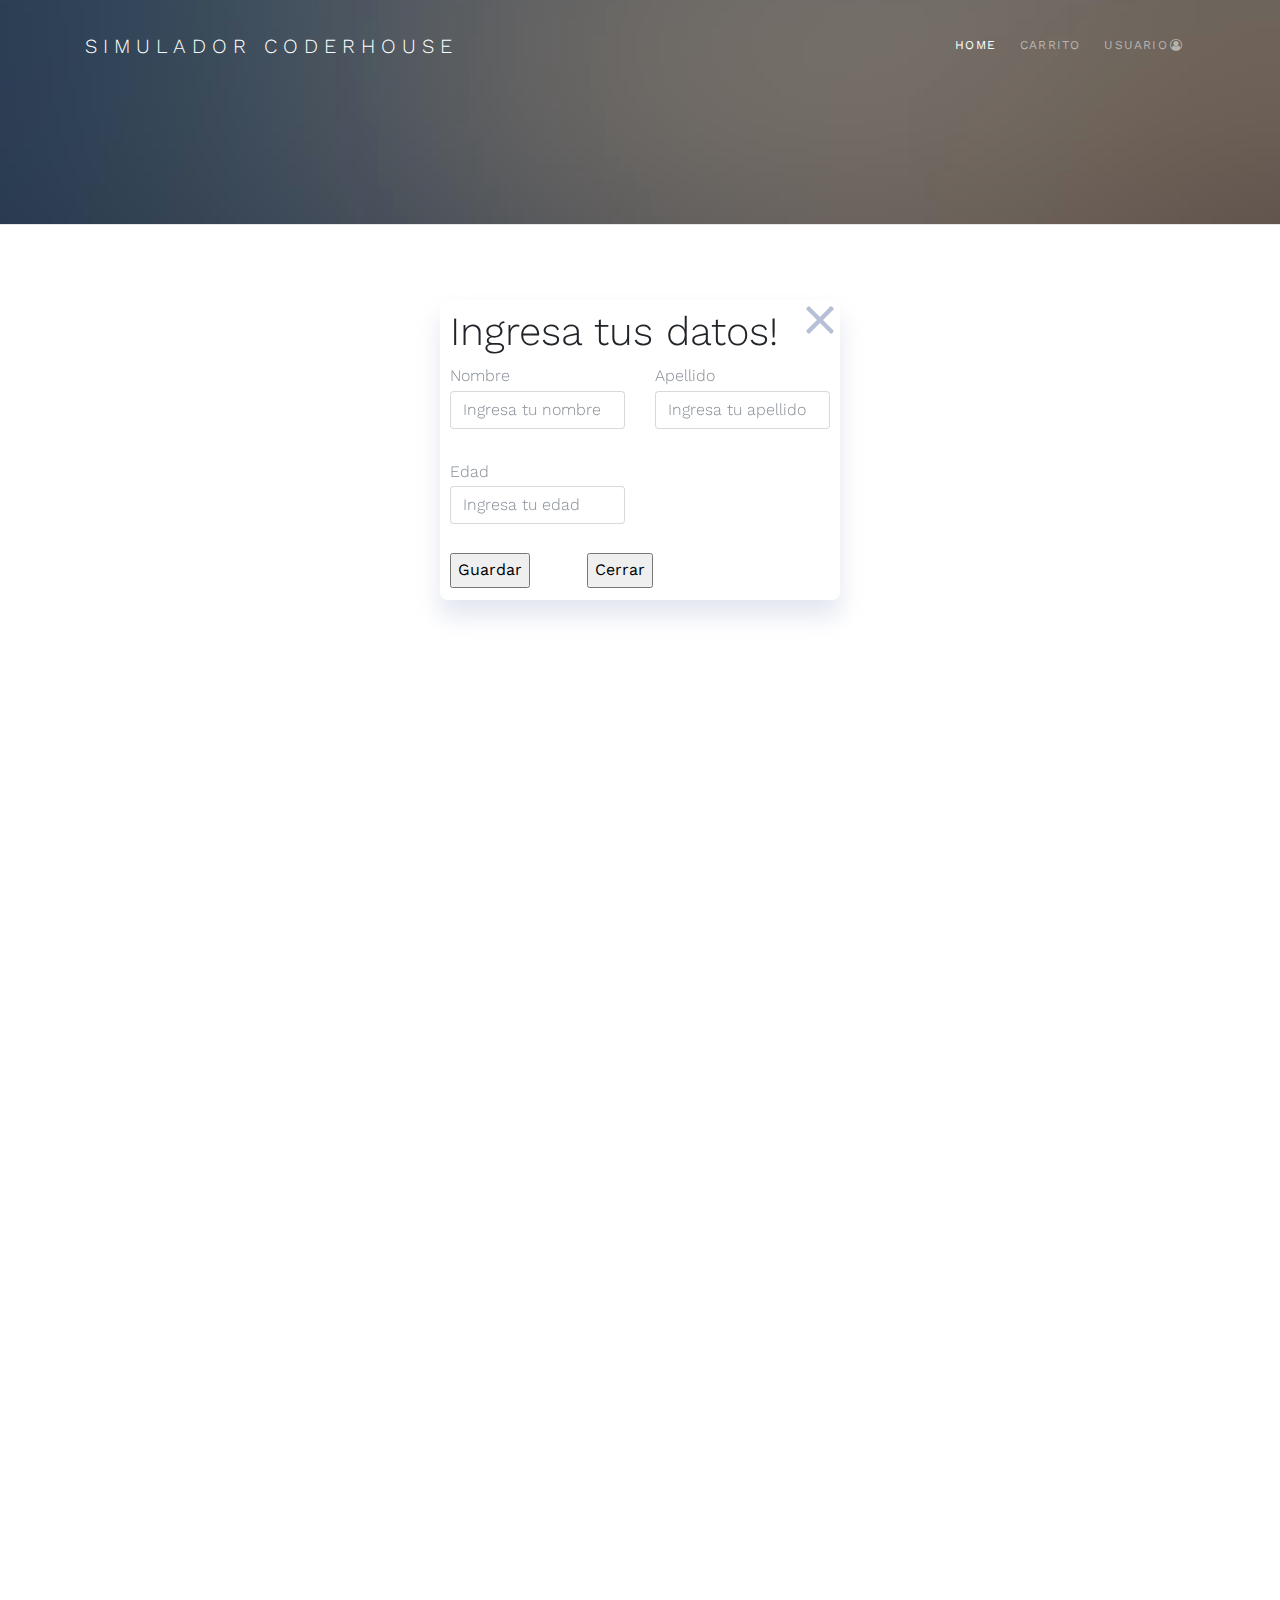
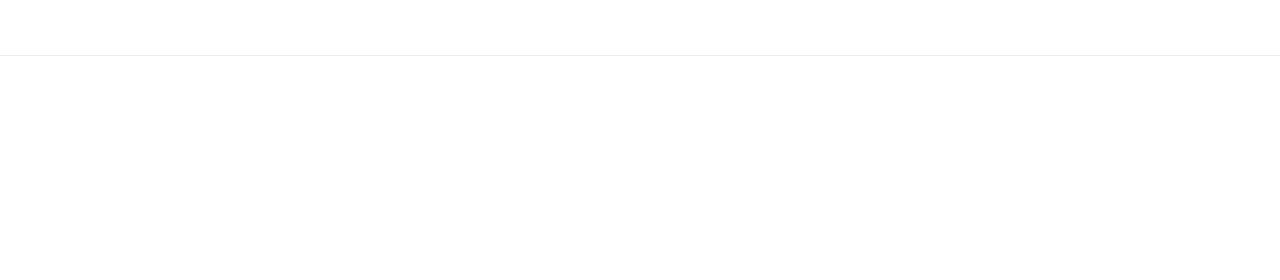
==== commit 61d60189: "Se agrega funcionalidad al carrito." ====
--- a/proyecto_final/index.html
+++ b/proyecto_final/index.html
@@ -29,7 +29,7 @@
             <div class="collapse navbar-collapse" id="probootstrap-menu">
               <ul class="navbar-nav ml-auto">
                 <li class="nav-item active"><a class="nav-link" href="index.html">Home</a></li>
-                <li class="nav-item"><a class="nav-link" href="carrito.html">Carrito</a></li>
+                <li class="nav-item"><a class="nav-link" href="javascript:void(0)" id="carritoLink">Carrito</a></li>
                   <li class="nav-item" id="user"><a class="nav-link" style="cursor: pointer;">Usuario<i class="fa fa-user-circle-o" aria-hidden="true" style="margin-left: 2px"></i></a></li>
               </ul>
             </div>
@@ -43,7 +43,7 @@
           </div>
         </section>
         <!-- END section -->
-        <section class="probootstrap_section">
+        <section class="probootstrap_section" hidden>
             <div class="col-md-6">
                 <button id="btnCallAjax">Llamada Ajax</button>
             </div>
@@ -51,6 +51,19 @@
 
             </div>
         </section>
+        <section class="probootstrap_section" id="section-carrito">
+          <div class="container">
+            <div class="row text-center mb-5 probootstrap-animate">
+              <div class="col-md-12">
+                <h2 class="display-4 border-bottom probootstrap-section-heading">Productos Seleccionados</h2>
+              </div>
+            </div>
+            <div class="row" id="listadoProductosCarrito">
+            </div>
+          </div>
+
+        </section>
+
         <section class="probootstrap_section" id="section-city-guides">
           <div class="container">
             <div class="row text-center mb-5 probootstrap-animate">
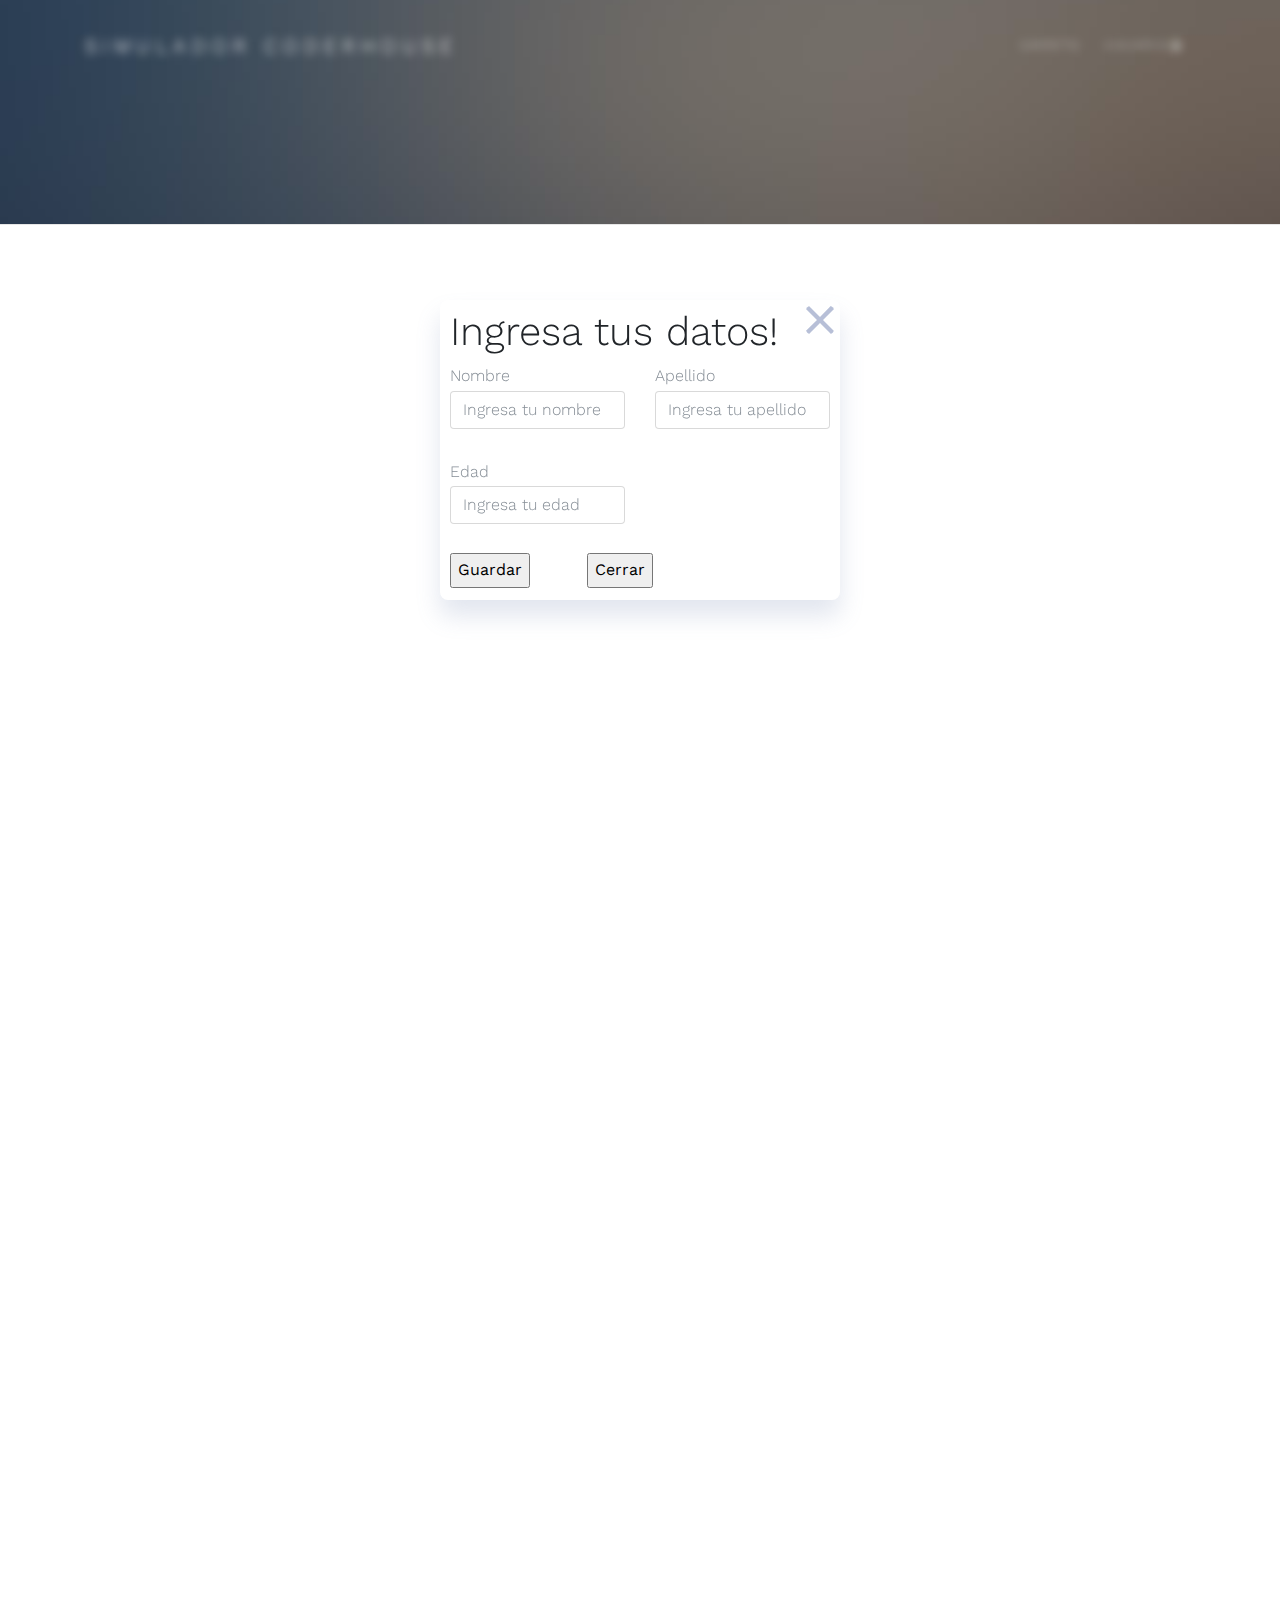
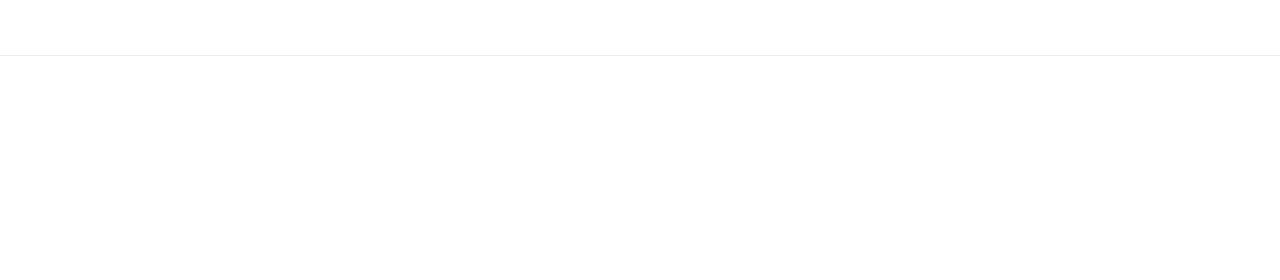
==== commit adf384af: "Se agrega funcionalidad de borrar elementos." ====
--- a/proyecto_final/index.html
+++ b/proyecto_final/index.html
@@ -28,7 +28,6 @@
             </button>
             <div class="collapse navbar-collapse" id="probootstrap-menu">
               <ul class="navbar-nav ml-auto">
-                <li class="nav-item active"><a class="nav-link" href="index.html">Home</a></li>
                 <li class="nav-item"><a class="nav-link" href="javascript:void(0)" id="carritoLink">Carrito</a></li>
                   <li class="nav-item" id="user"><a class="nav-link" style="cursor: pointer;">Usuario<i class="fa fa-user-circle-o" aria-hidden="true" style="margin-left: 2px"></i></a></li>
               </ul>
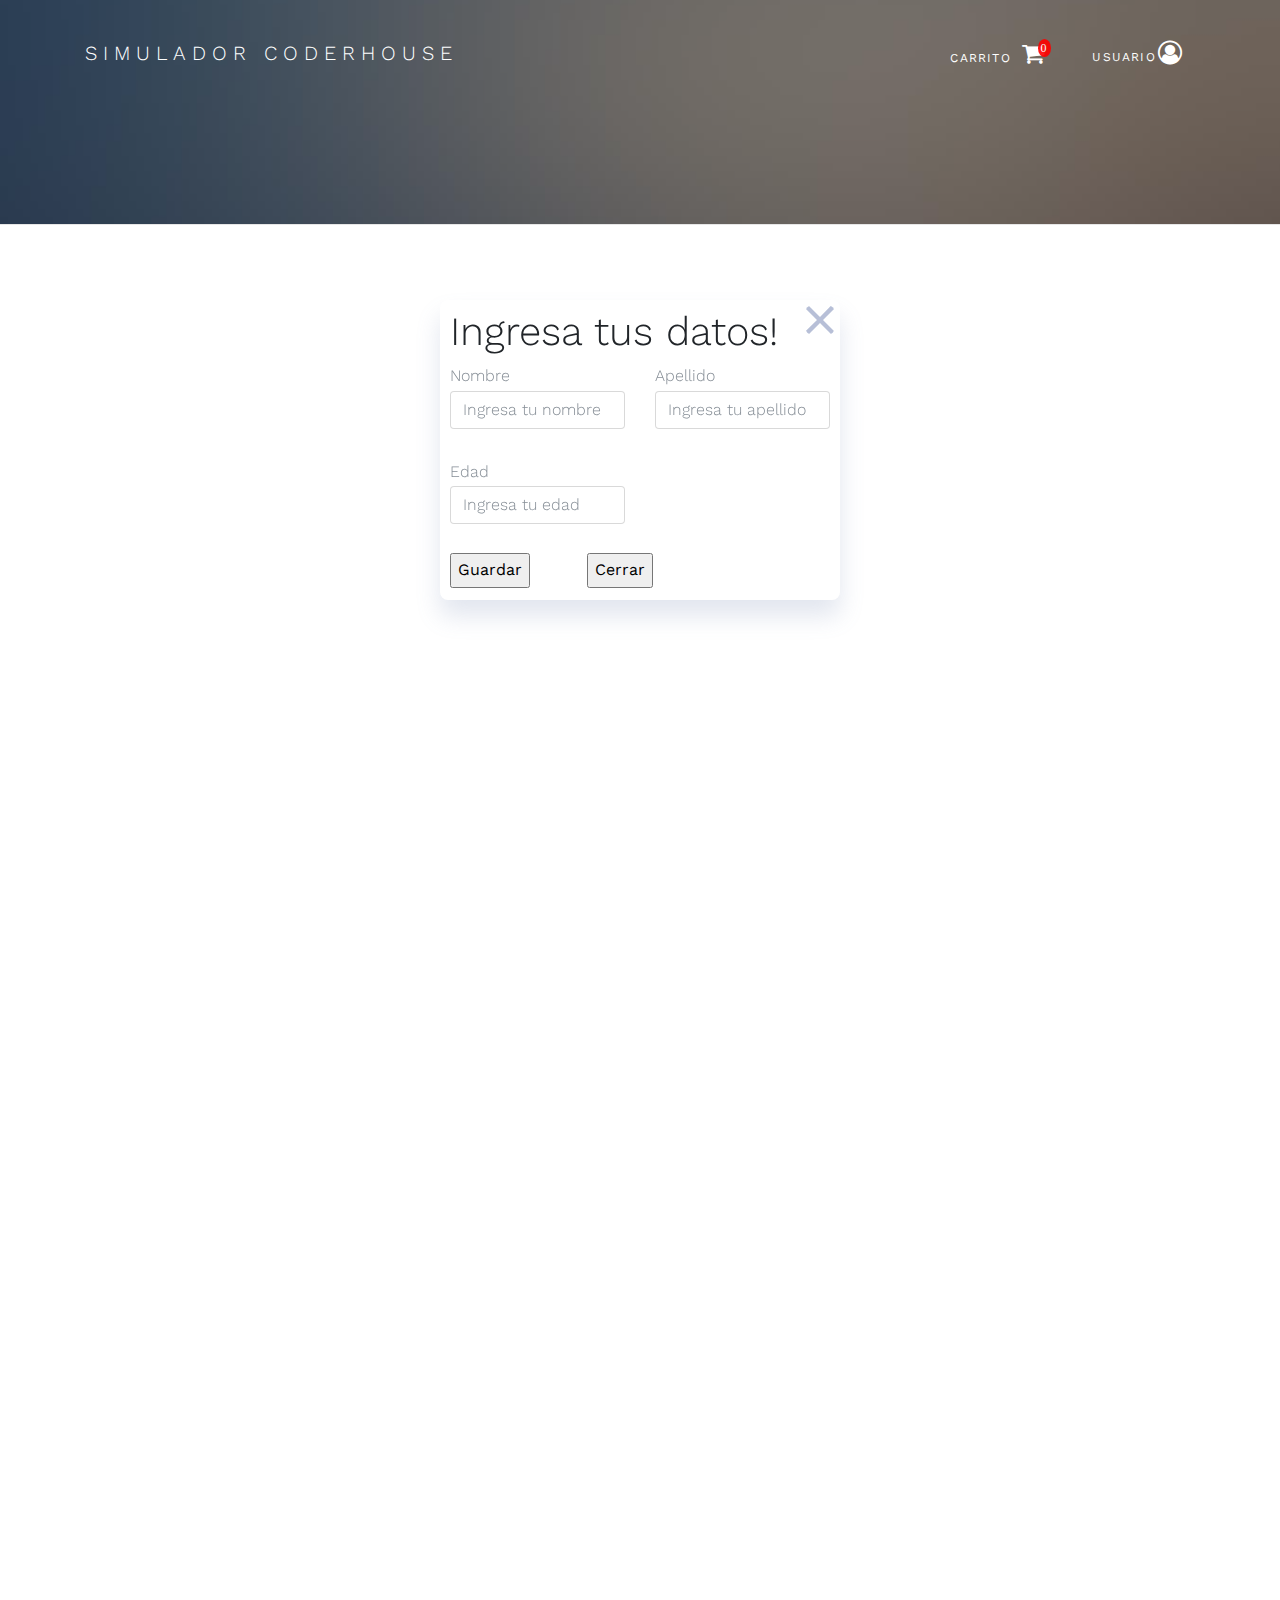
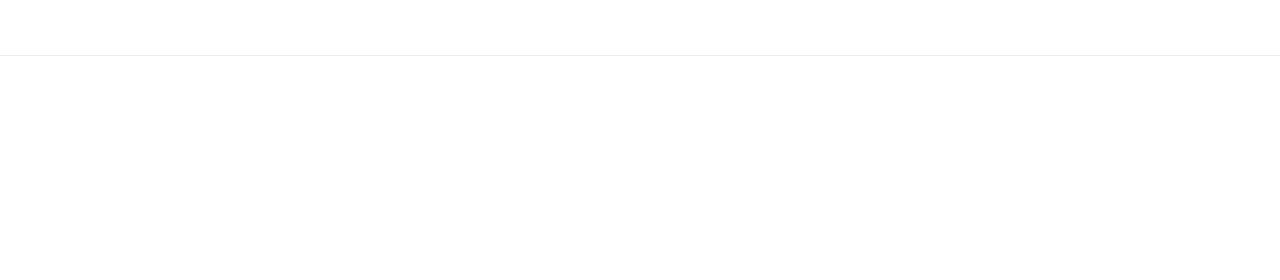
==== commit 3504a9bc: "Se agrega contador en carrito de compras." ====
--- a/proyecto_final/index.html
+++ b/proyecto_final/index.html
@@ -28,8 +28,9 @@
             </button>
             <div class="collapse navbar-collapse" id="probootstrap-menu">
               <ul class="navbar-nav ml-auto">
-                <li class="nav-item"><a class="nav-link" href="javascript:void(0)" id="carritoLink">Carrito</a></li>
-                  <li class="nav-item" id="user"><a class="nav-link" style="cursor: pointer;">Usuario<i class="fa fa-user-circle-o" aria-hidden="true" style="margin-left: 2px"></i></a></li>
+                <li class="nav-item"><a class="nav-link item-white" href="javascript:void(0)" id="carritoLink">Carrito<i class="fa badge item-icon" id="cartCount" value=0>&#xf07a;</i>
+</a></li>
+                  <li class="nav-item" id="user"><a class="nav-link item-white" style="cursor: pointer; margin-top: 0.3rem">Usuario<i class="fa fa-user-circle-o item-icon" aria-hidden="true"></i></a></li>
               </ul>
             </div>
           </div>
--- a/proyecto_final/assets/css/style.css
+++ b/proyecto_final/assets/css/style.css
@@ -611,3 +611,27 @@
 .container.blur {
   filter: blur(5px);
 }
+
+
+
+.badge:after{
+content:attr(value);
+font-size:12px;
+background: red;
+border-radius:50%;
+padding:3px;
+position:relative;
+left:-8px;
+top:-10px;
+opacity:0.9;
+}
+
+.item-white{
+    color: white !important;
+}
+
+.item-icon{
+    margin-left: 2px;
+    font-size: 1.5rem;
+    color: white;
+}